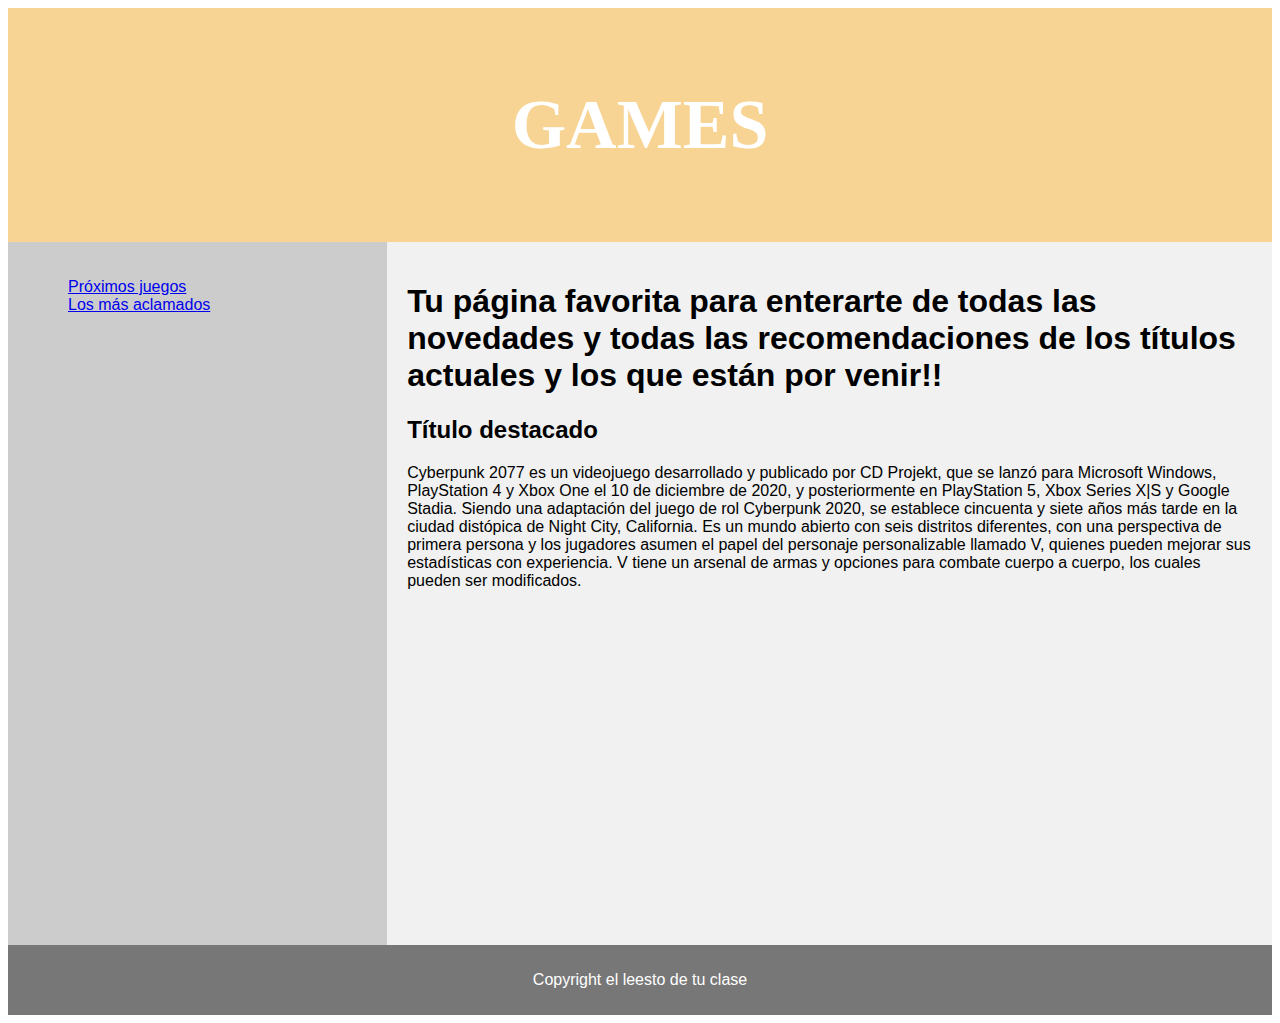
==== index.html @ b2d24701 "web games" ====
<!DOCTYPE html>
<html lang="en">
<head>
    <meta charset="UTF-8">
    <meta name="viewport" content="width=device-width, initial-scale=1.0">
    <meta http-equiv="X-UA-Compatible" content="ie=edge">
    <title>Document</title>
    <link rel="stylesheet" href="estilos.css"> 
     
</head>
<body>
    <header>
        <h1>GAMES </h1>
    </header>
    <section>
    <nav>
        <ul>
            <li><a href="starfield.html">Próximos juegos</li></a>
            <li><a href="losmasaclamados.html">Los más aclamados</li></a>
        </ul>
    </nav>
    <!--
    <article>
        <h1>Destacados</h1>
        <p>Títulos con mayor puntuación según la comunidad</p>
    </article>
    -->
    <article>
        <h1>Tu página favorita para enterarte de todas las novedades y todas las recomendaciones de los títulos actuales y los que están por venir!!</h1>
        <h2>Título destacado</h2>
        <p>Cyberpunk 2077 es un videojuego desarrollado y publicado por CD Projekt, que se lanzó para Microsoft Windows, PlayStation 4 y Xbox One el 10 de diciembre de 2020, y posteriormente en PlayStation 5, Xbox Series X|S y Google Stadia. Siendo una adaptación del juego de rol Cyberpunk 2020, se establece cincuenta y siete años más tarde en la ciudad distópica de Night City, California. Es un mundo abierto con seis distritos diferentes, con una perspectiva de primera persona y los jugadores asumen el papel del personaje personalizable llamado V, quienes pueden mejorar sus estadísticas con experiencia. V tiene un arsenal de armas y opciones para combate cuerpo a cuerpo, los cuales pueden ser modificados.</p>
        <iframe width="560" height="315" src="https://www.youtube.com/embed/VhM3NRu23Sk" title="YouTube video player" frameborder="0" allow="accelerometer; autoplay; clipboard-write; encrypted-media; gyroscope; picture-in-picture" allowfullscreen></iframe>
    </article>
    </section>
    <footer>
        <p>Copyright el leesto de tu clase</p>                                                                                                                                                                                                                       
    </footer>



</body>


</html>
---- estilos.css ----
*{
    box-sizing: border-box;
}
body {
    font-family: 'Roboto', sans-serif;

}
header{
    background-color:rgb(247, 212, 148);
    padding: 30px;
    text-align: center;
    font-size: 35px;
    color: white;
    font-family: 'Comic Neue', cursive;
}
section{ 
display: flex;

}
nav{
    float: left;
    width: 30%;
    
    background: #ccc;
    padding: 20px;
}
nav ul{
    list-style-type:none;
}
article{
    float: left;
    padding: 20px;
    width: 70%;
    background-color: #f1f1f1;
    


}

section::after{
content:"";
display: table;
clear: both;
}
footer{
background-color: #777;
padding: 10px;
text-align: center;
color: white
}
@media only screen and (max-width: 620px)
{

article {width: 100%;}


nav{
width: 100%;
} 
section{
    display:block
}
}
@import url('https://fonts.googleapis.com/css2?family=Comic+Neue:wght@700&family=Roboto&display=swap');
@import url('https://fonts.googleapis.com/css2?family=Roboto&display=swap');
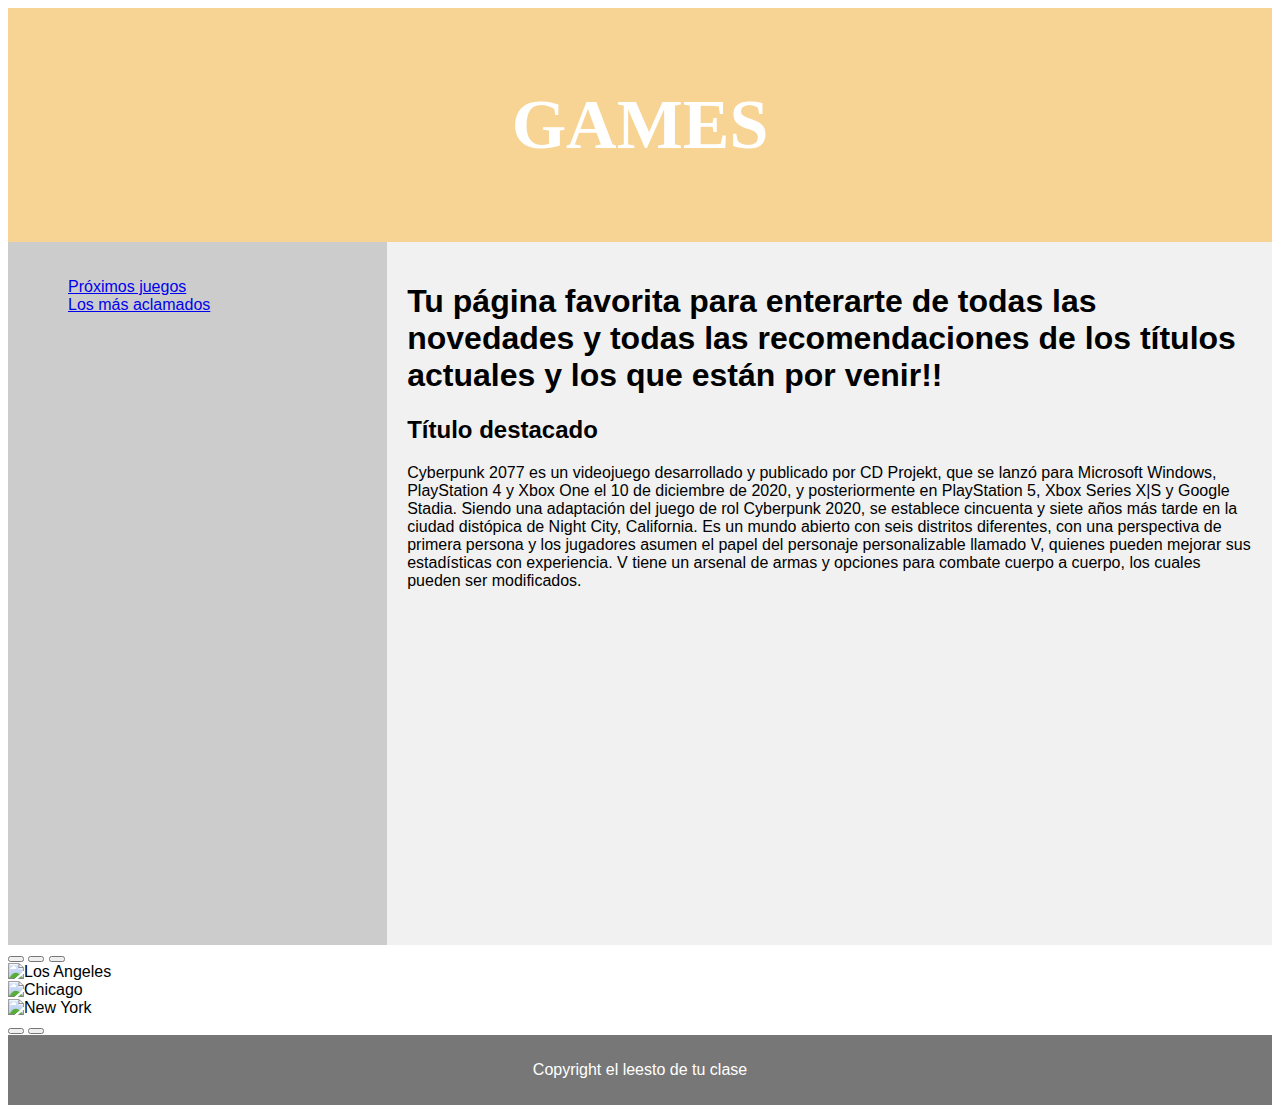
==== commit 20e8f7fd: "Update index.html" ====
--- a/index.html
+++ b/index.html
@@ -6,7 +6,8 @@
     <meta http-equiv="X-UA-Compatible" content="ie=edge">
     <title>Document</title>
     <link rel="stylesheet" href="estilos.css"> 
-     
+    <link href="https://cdn.jsdelivr.net/npm/bootstrap@5.3.2/dist/css/bootstrap.min.css" rel="stylesheet" integrity="sha384-T3c6CoIi6uLrA9TneNEoa7RxnatzjcDSCmG1MXxSR1GAsXEV/Dwwykc2MPK8M2HN" crossorigin="anonymous">
+    <script src="https://cdn.jsdelivr.net/npm/bootstrap@5.3.2/dist/js/bootstrap.bundle.min.js" integrity="sha384-C6RzsynM9kWDrMNeT87bh95OGNyZPhcTNXj1NW7RuBCsyN/o0jlpcV8Qyq46cDfL" crossorigin="anonymous"></script>
 </head>
 <body>
     <header>
@@ -32,13 +33,40 @@
         <iframe width="560" height="315" src="https://www.youtube.com/embed/VhM3NRu23Sk" title="YouTube video player" frameborder="0" allow="accelerometer; autoplay; clipboard-write; encrypted-media; gyroscope; picture-in-picture" allowfullscreen></iframe>
     </article>
     </section>
+    
+    <div class="carousel-indicators">
+        <button type="button" data-bs-target="#demo" data-bs-slide-to="0" class="active"></button>
+        <button type="button" data-bs-target="#demo" data-bs-slide-to="1"></button>
+        <button type="button" data-bs-target="#demo" data-bs-slide-to="2"></button>
+      </div>
+    
+      <div class="carousel-inner">
+        <div class="carousel-item active">
+          <img src="img/godofwar.jpg" alt="Los Angeles" class="d-block w-100">
+        </div>
+        <div class="carousel-item">
+          <img src="img/cyberpunk.jpg buena.jpg" alt="Chicago" class="d-block w-100" >
+        </div>
+        <div class="carousel-item">
+          <img src="img/unhcarted.jpg francesa.jpg" alt="New York" class="d-block w-100">
+        </div>
+      </div>
+    
+      <button class="carousel-control-prev" type="button" data-bs-target="#demo" data-bs-slide="prev">
+        <span class="carousel-control-prev-icon"></span>
+      </button>
+      <button class="carousel-control-next" type="button" data-bs-target="#demo" data-bs-slide="next">
+        <span class="carousel-control-next-icon"></span>
+      </button>
+    </div>
+
     <footer>
         <p>Copyright el leesto de tu clase</p>                                                                                                                                                                                                                       
     </footer>
-
+    <div id="demo" class="carousel slide" data-bs-ride="carousel">
 
 
 </body>
 
 
-</html>+</html>
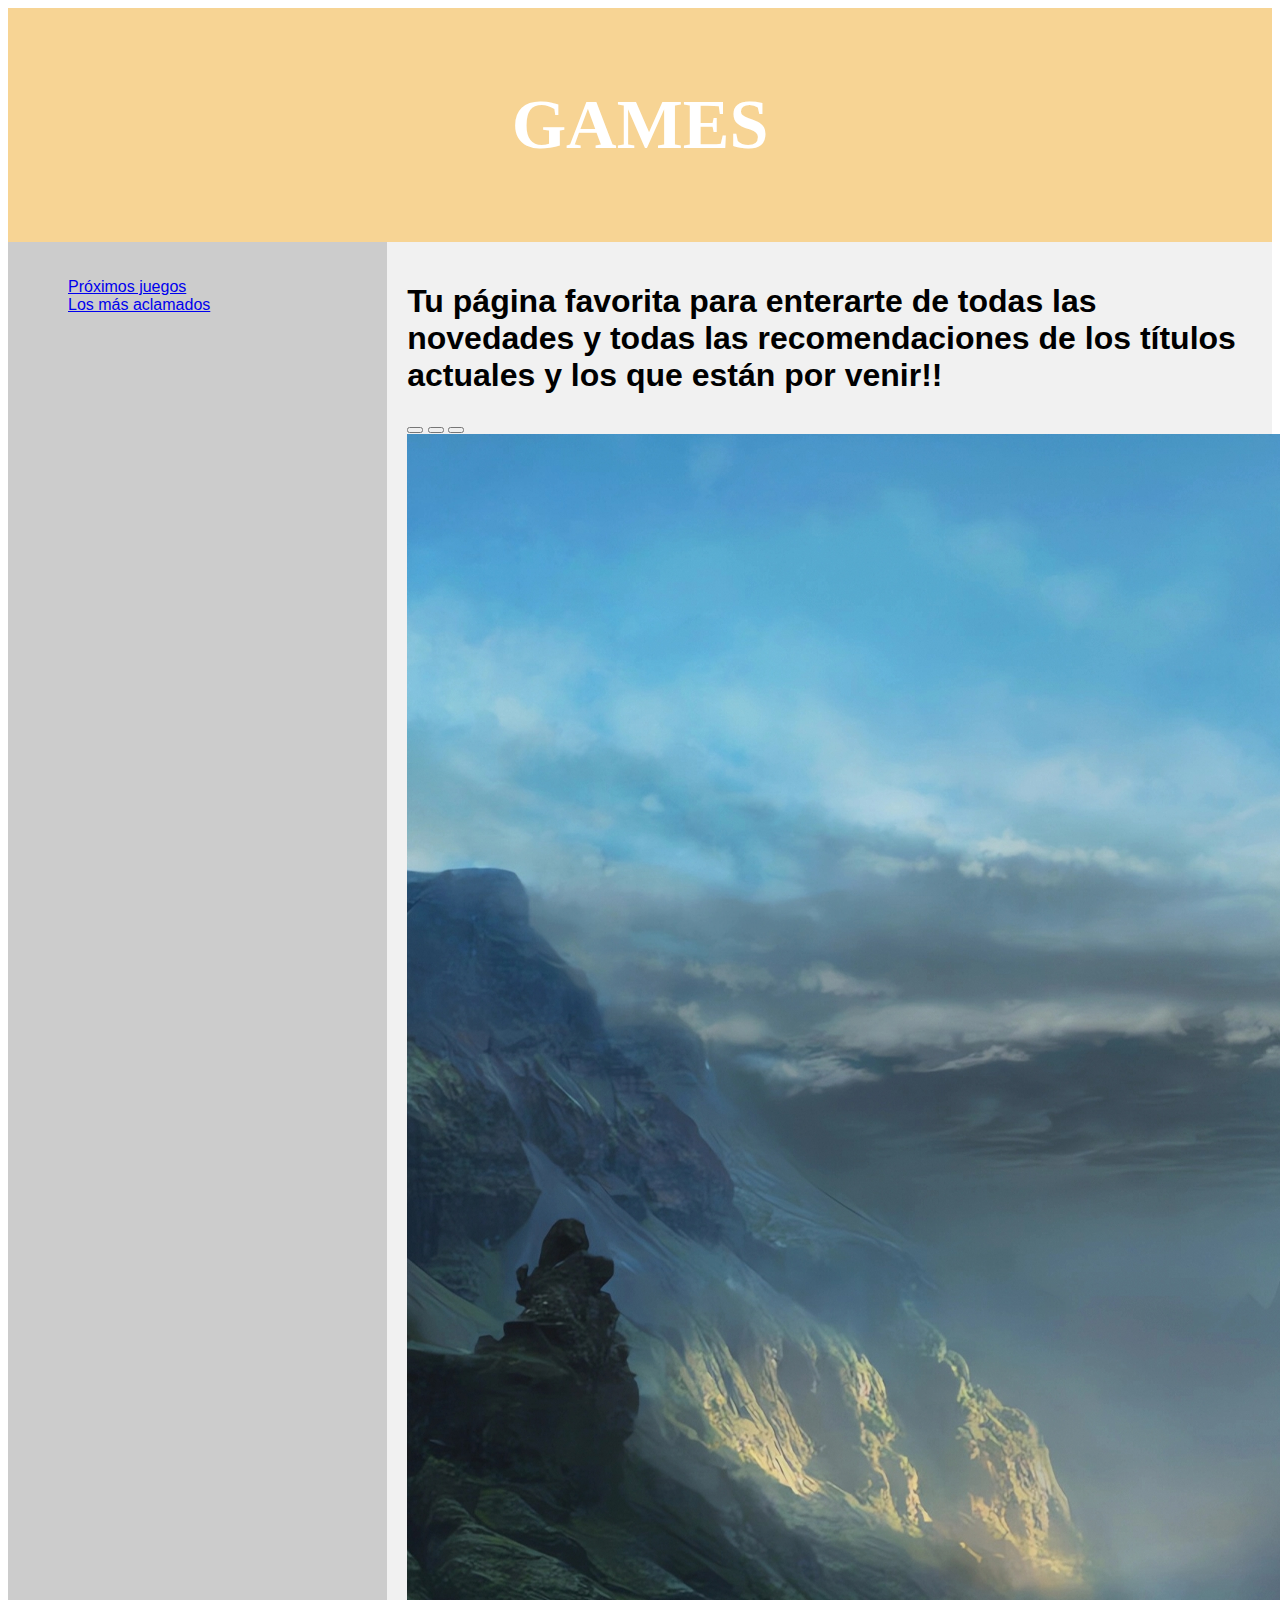
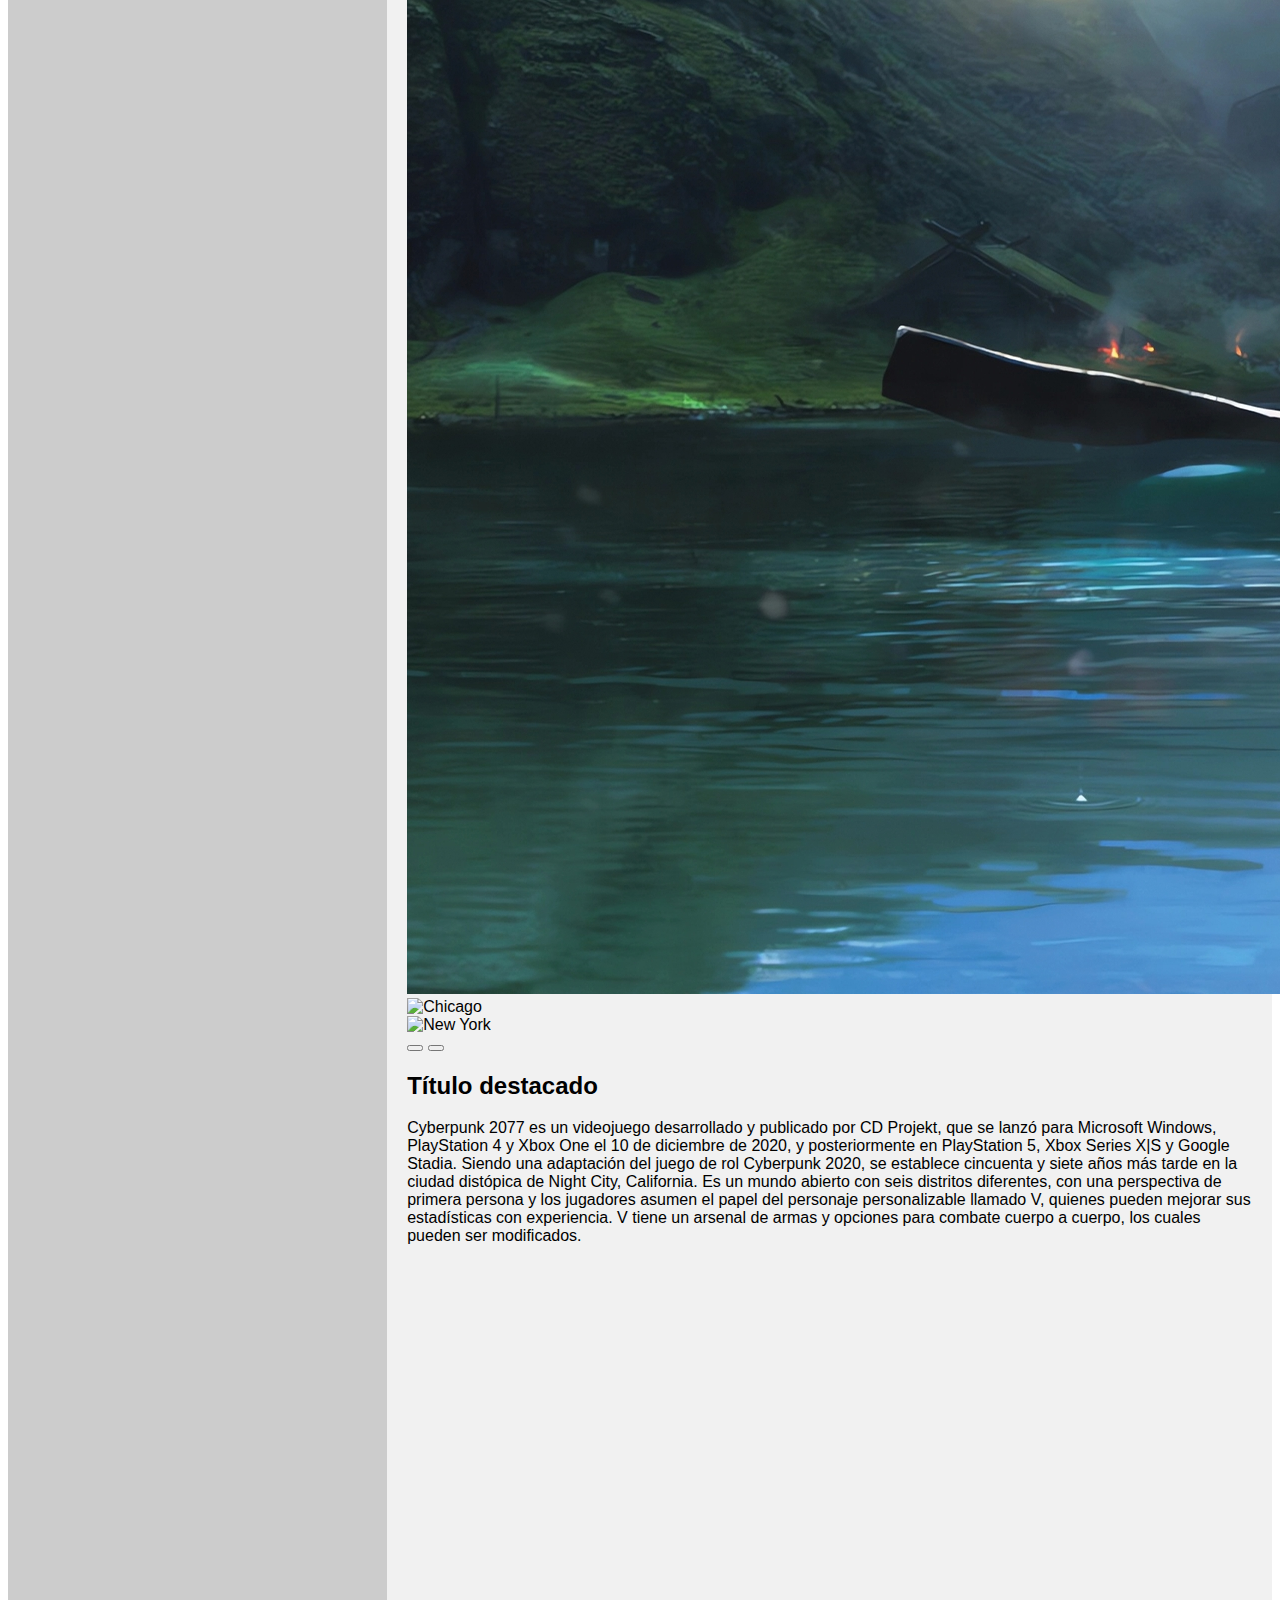
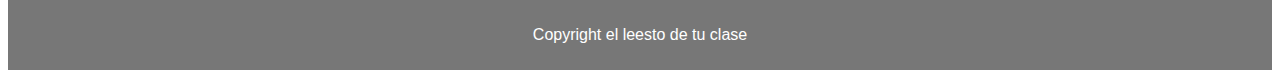
==== commit c8e75ab0: "Update index.html" ====
--- a/index.html
+++ b/index.html
@@ -28,37 +28,38 @@
     -->
     <article>
         <h1>Tu página favorita para enterarte de todas las novedades y todas las recomendaciones de los títulos actuales y los que están por venir!!</h1>
+        <div class="carousel-indicators">
+          <button type="button" data-bs-target="#demo" data-bs-slide-to="0" class="active"></button>
+          <button type="button" data-bs-target="#demo" data-bs-slide-to="1"></button>
+          <button type="button" data-bs-target="#demo" data-bs-slide-to="2"></button>
+        </div>
+      
+        <div class="carousel-inner">
+          <div class="carousel-item active">
+            <img src="img/godofwar.jpg" alt="Los Angeles" class="d-block w-100">
+          </div>
+          <div class="carousel-item">
+            <img src="img/cyberpunk.jpg buena.jpg" alt="Chicago" class="d-block w-100" >
+          </div>
+          <div class="carousel-item">
+            <img src="img/unhcarted.jpg francesa.jpg" alt="New York" class="d-block w-100">
+          </div>
+        </div>
+      
+        <button class="carousel-control-prev" type="button" data-bs-target="#demo" data-bs-slide="prev">
+          <span class="carousel-control-prev-icon"></span>
+        </button>
+        <button class="carousel-control-next" type="button" data-bs-target="#demo" data-bs-slide="next">
+          <span class="carousel-control-next-icon"></span>
+        </button>
+      </div>
         <h2>Título destacado</h2>
         <p>Cyberpunk 2077 es un videojuego desarrollado y publicado por CD Projekt, que se lanzó para Microsoft Windows, PlayStation 4 y Xbox One el 10 de diciembre de 2020, y posteriormente en PlayStation 5, Xbox Series X|S y Google Stadia. Siendo una adaptación del juego de rol Cyberpunk 2020, se establece cincuenta y siete años más tarde en la ciudad distópica de Night City, California. Es un mundo abierto con seis distritos diferentes, con una perspectiva de primera persona y los jugadores asumen el papel del personaje personalizable llamado V, quienes pueden mejorar sus estadísticas con experiencia. V tiene un arsenal de armas y opciones para combate cuerpo a cuerpo, los cuales pueden ser modificados.</p>
         <iframe width="560" height="315" src="https://www.youtube.com/embed/VhM3NRu23Sk" title="YouTube video player" frameborder="0" allow="accelerometer; autoplay; clipboard-write; encrypted-media; gyroscope; picture-in-picture" allowfullscreen></iframe>
     </article>
     </section>
     
-    <div class="carousel-indicators">
-        <button type="button" data-bs-target="#demo" data-bs-slide-to="0" class="active"></button>
-        <button type="button" data-bs-target="#demo" data-bs-slide-to="1"></button>
-        <button type="button" data-bs-target="#demo" data-bs-slide-to="2"></button>
-      </div>
-    
-      <div class="carousel-inner">
-        <div class="carousel-item active">
-          <img src="img/godofwar.jpg" alt="Los Angeles" class="d-block w-100">
-        </div>
-        <div class="carousel-item">
-          <img src="img/cyberpunk.jpg buena.jpg" alt="Chicago" class="d-block w-100" >
-        </div>
-        <div class="carousel-item">
-          <img src="img/unhcarted.jpg francesa.jpg" alt="New York" class="d-block w-100">
-        </div>
-      </div>
-    
-      <button class="carousel-control-prev" type="button" data-bs-target="#demo" data-bs-slide="prev">
-        <span class="carousel-control-prev-icon"></span>
-      </button>
-      <button class="carousel-control-next" type="button" data-bs-target="#demo" data-bs-slide="next">
-        <span class="carousel-control-next-icon"></span>
-      </button>
-    </div>
+
 
     <footer>
         <p>Copyright el leesto de tu clase</p>                                                                                                                                                                                                                       
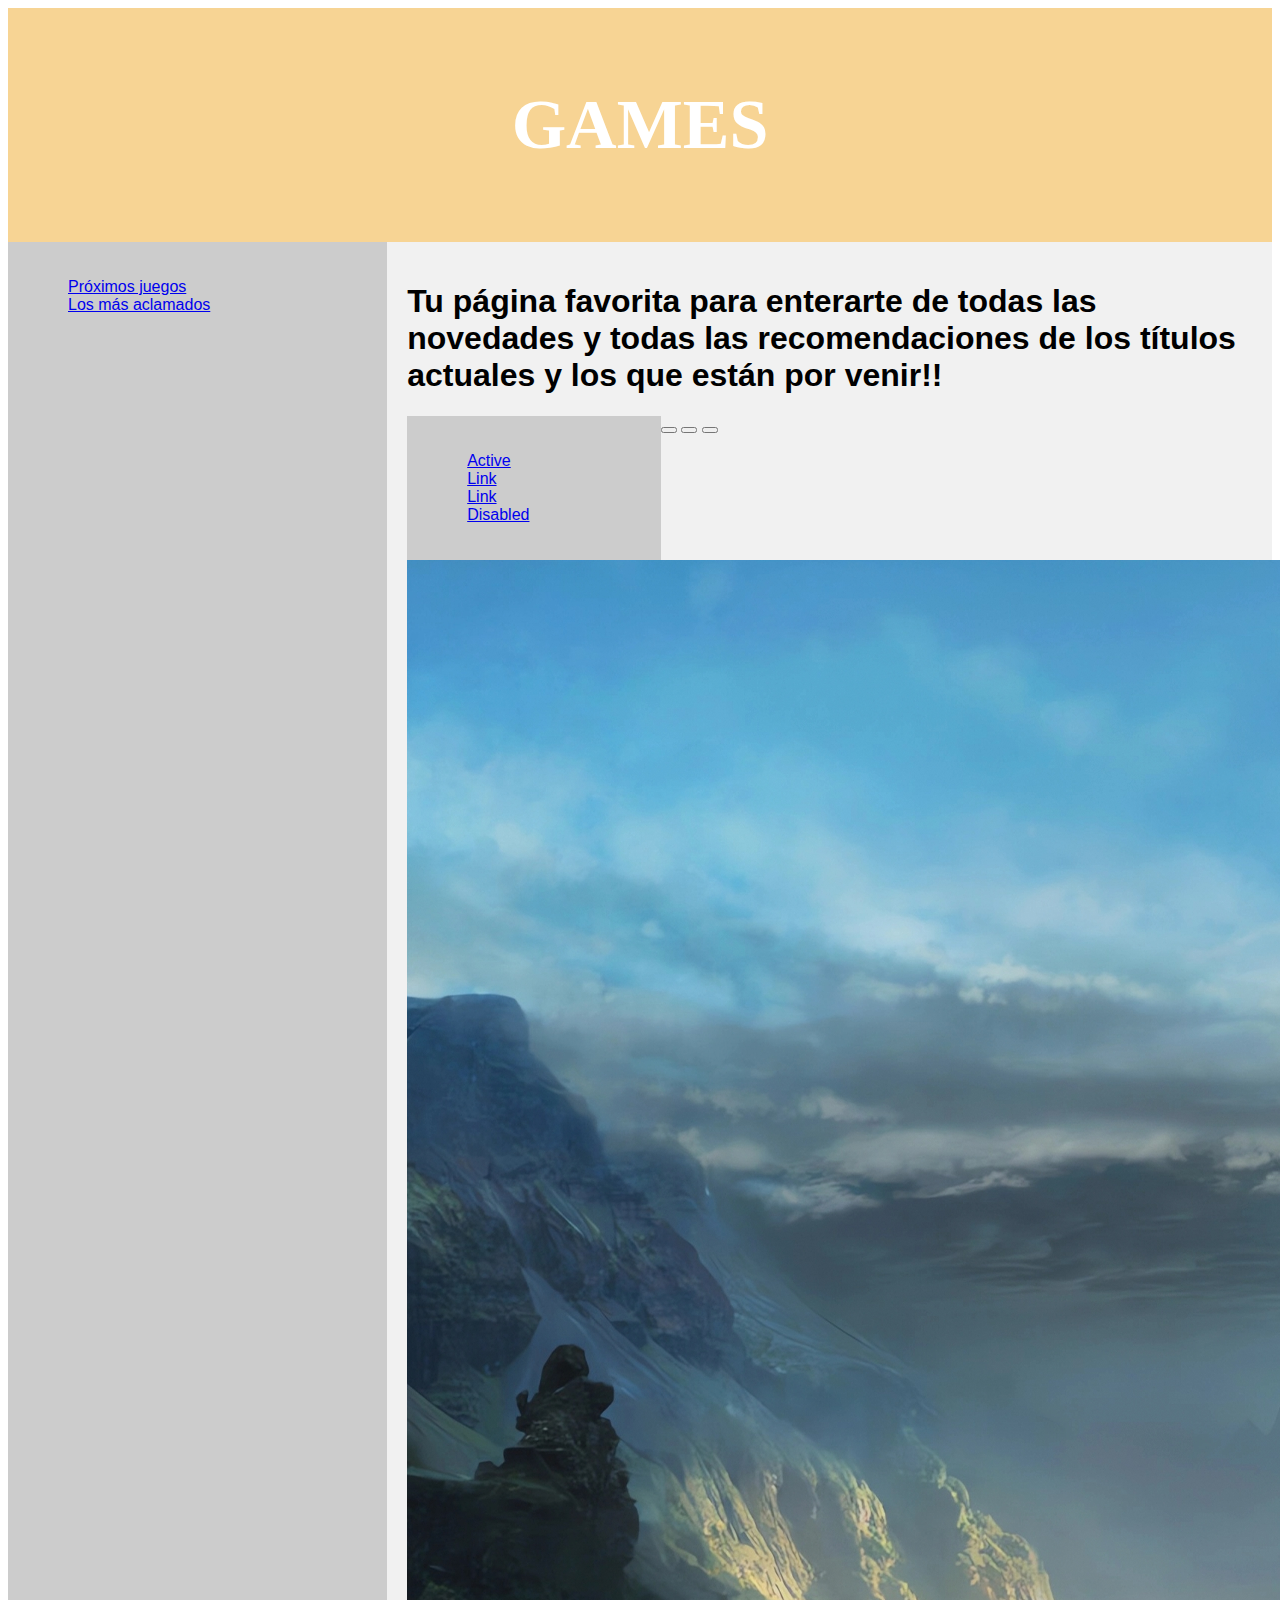
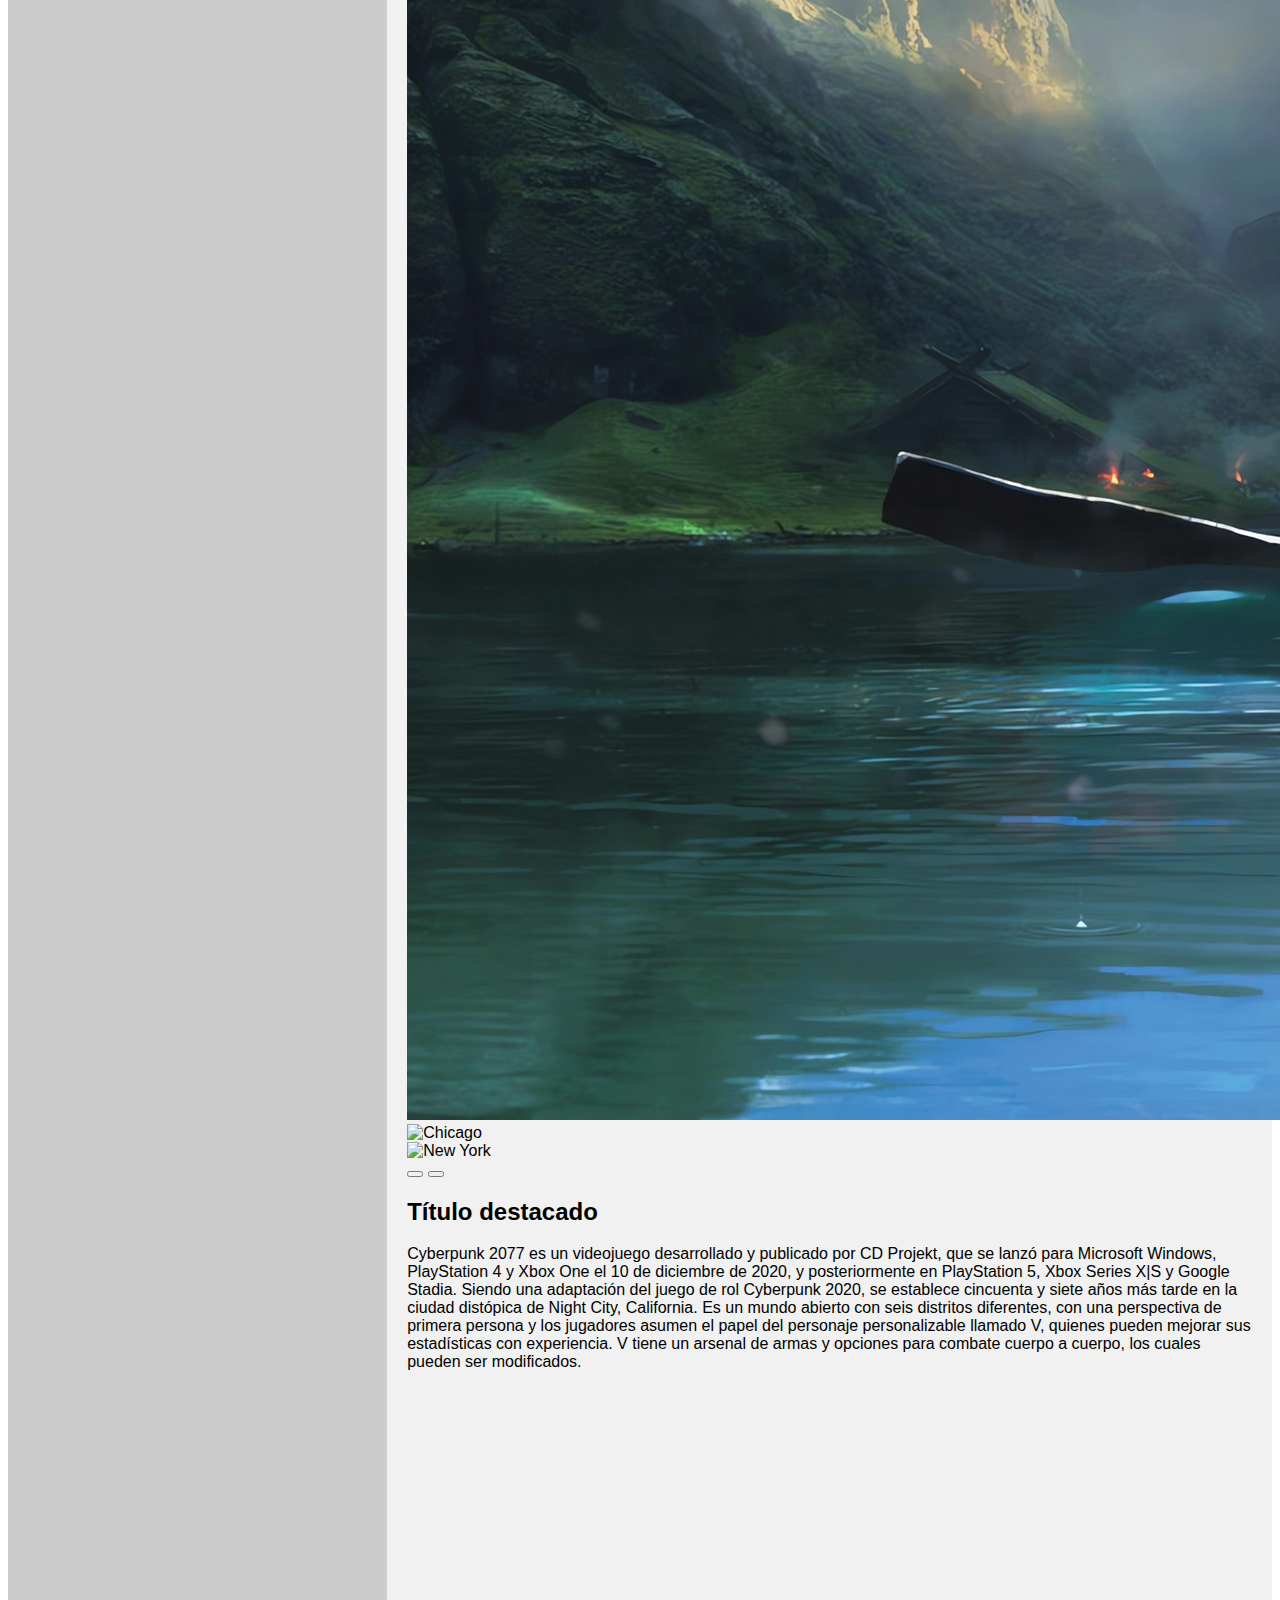
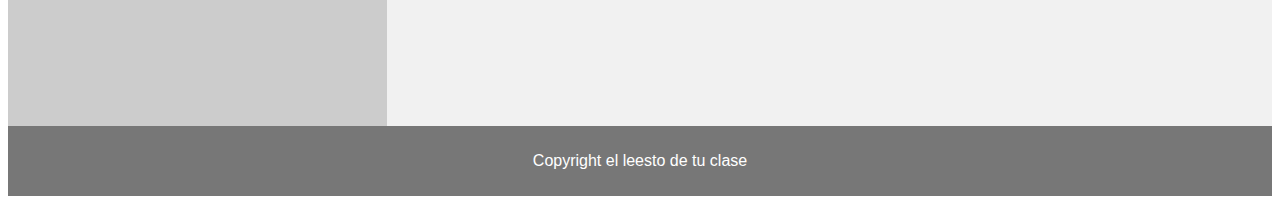
==== commit 15e06645: "Update index.html" ====
--- a/index.html
+++ b/index.html
@@ -28,6 +28,24 @@
     -->
     <article>
         <h1>Tu página favorita para enterarte de todas las novedades y todas las recomendaciones de los títulos actuales y los que están por venir!!</h1>
+        <nav class="navbar navbar-expand-sm bg-light navbar-light">
+          <div class="container-fluid">
+            <ul class="navbar-nav">
+              <li class="nav-item">
+                <a class="nav-link active" href="#">Active</a>
+              </li>
+             <li class="nav-item">
+                <a class="nav-link" href="#">Link</a>
+              </li>
+              <li class="nav-item">
+                <a class="nav-link" href="#">Link</a>
+              </li>
+              <li class="nav-item">
+                <a class="nav-link disabled" href="#">Disabled</a>
+              </li>
+            </ul>
+          </div>
+        </nav>
         <div class="carousel-indicators">
           <button type="button" data-bs-target="#demo" data-bs-slide-to="0" class="active"></button>
           <button type="button" data-bs-target="#demo" data-bs-slide-to="1"></button>
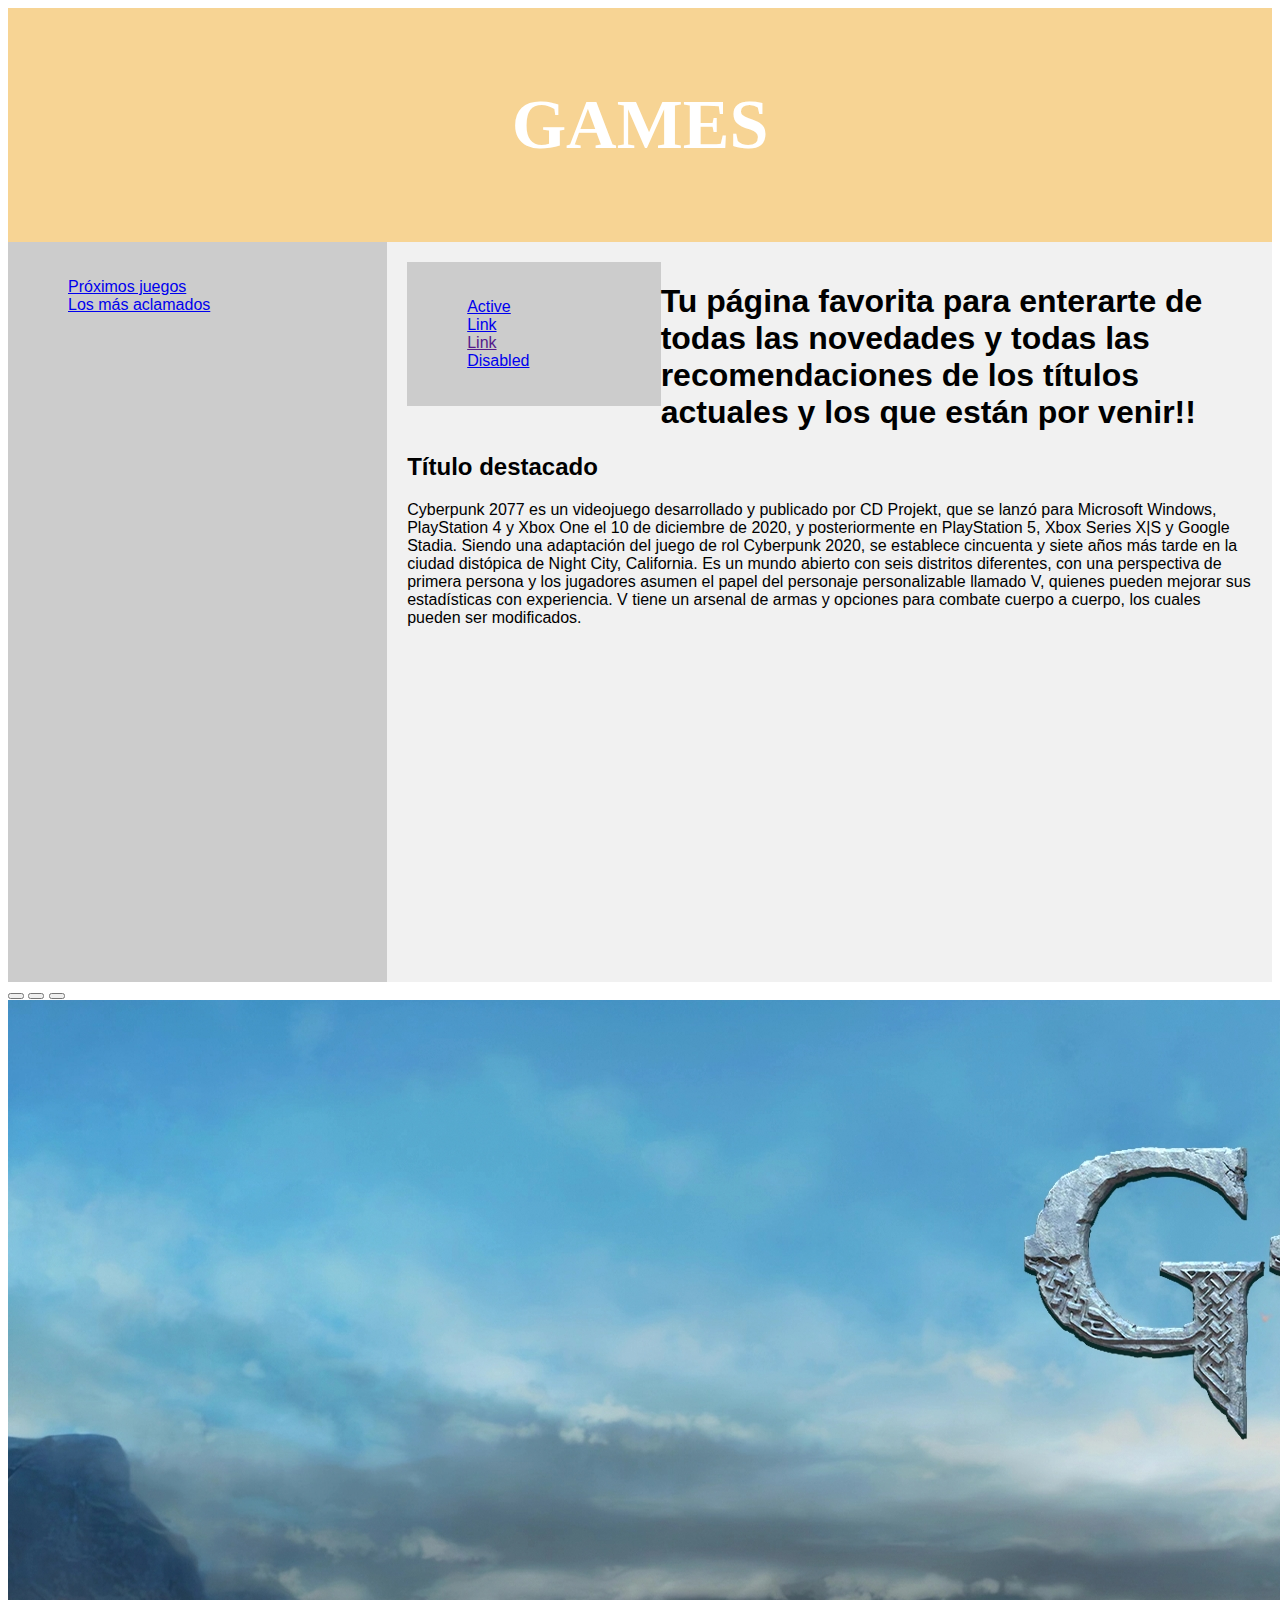
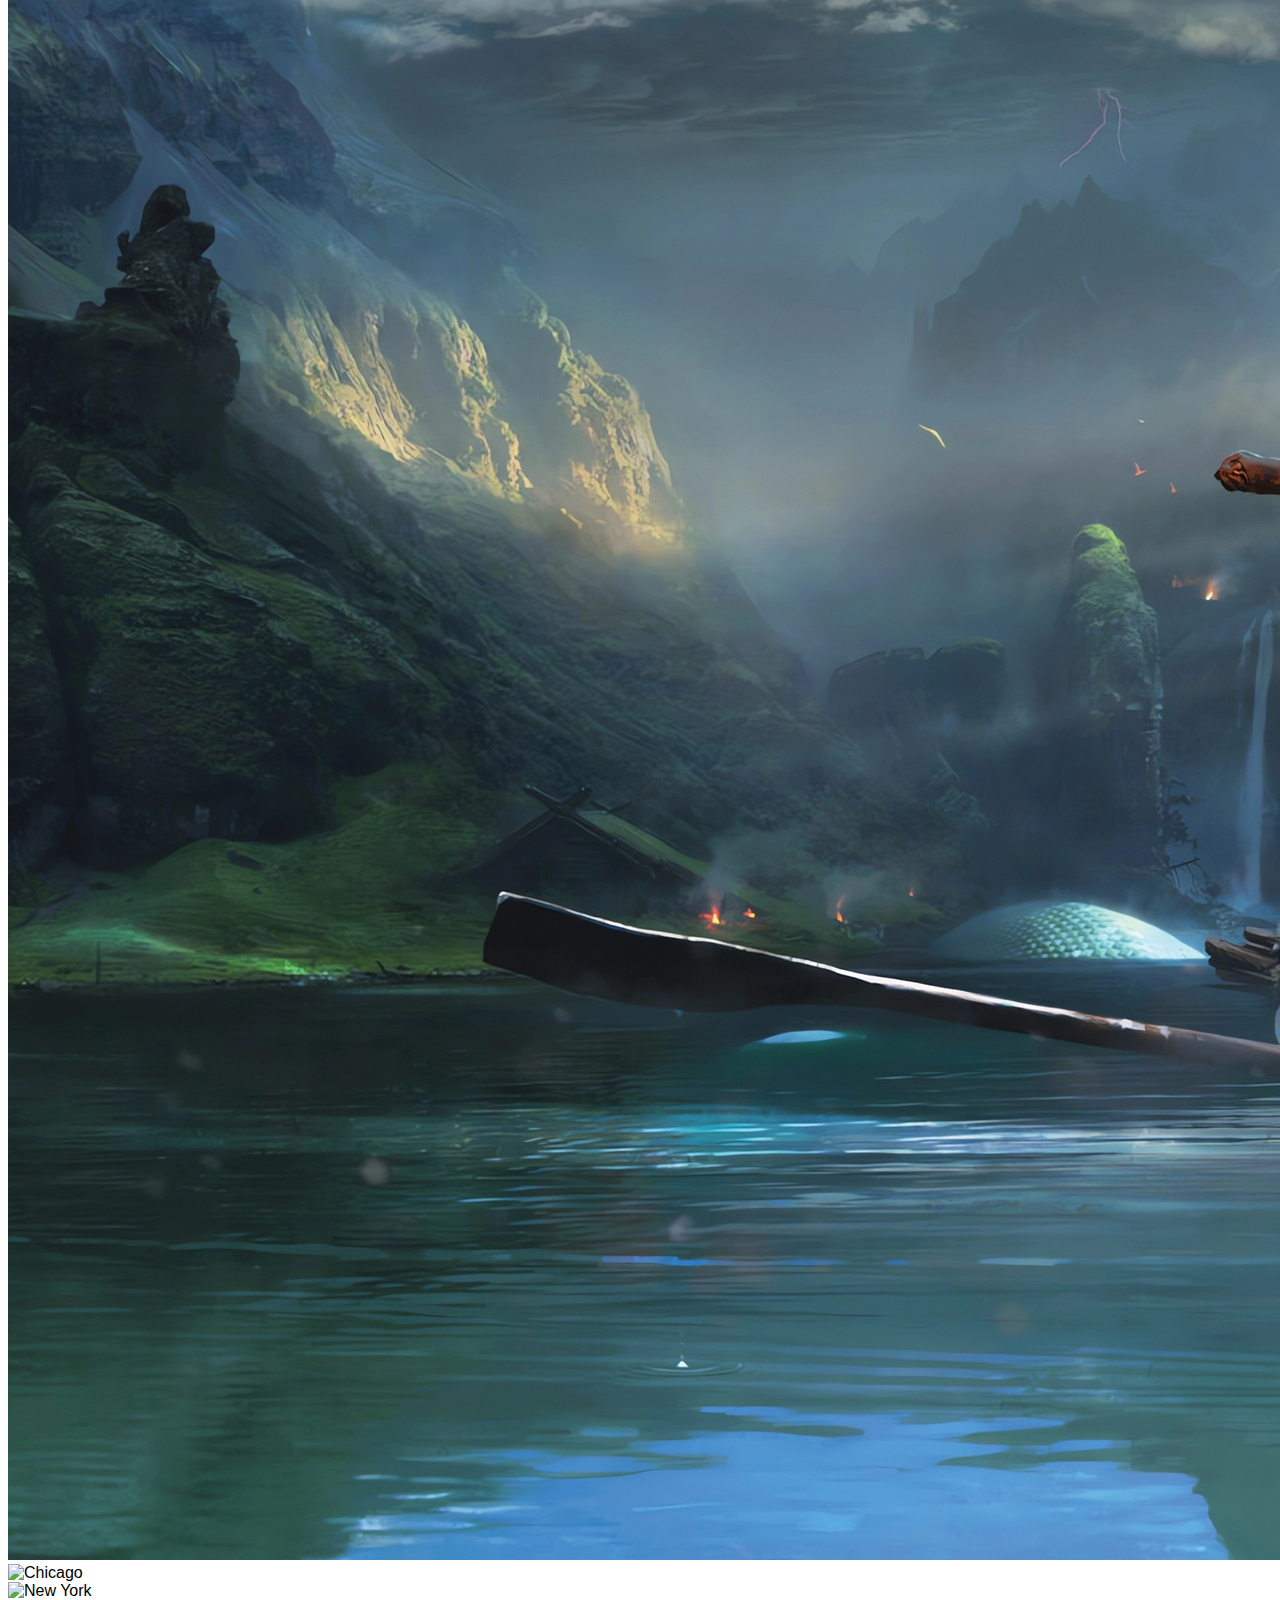
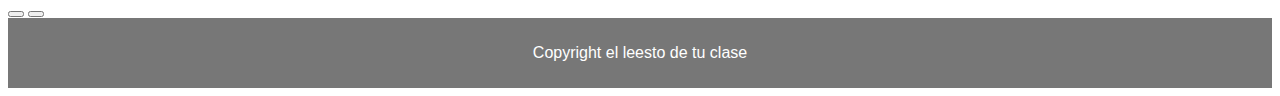
==== commit 2055f701: "Update index.html" ====
--- a/index.html
+++ b/index.html
@@ -27,56 +27,57 @@
     </article>
     -->
     <article>
+        <nav class="navbar navbar-expand-sm bg-light navbar-light">
+            <div class="container-fluid">
+              <ul class="navbar-nav">
+                <li class="nav-item">
+                  <a class="nav-link active" href="#">Active</a>
+                </li>
+               <li class="nav-item">
+                  <a class="nav-link" href="#">Link</a>
+                </li>
+                <li class="nav-item">
+                  <a class="nav-link" href="">Link</a>
+                </li>
+                <li class="nav-item">
+                  <a class="nav-link disabled" href="#">Disabled</a>
+                </li>
+              </ul>
+            </div>
+          </nav>
         <h1>Tu página favorita para enterarte de todas las novedades y todas las recomendaciones de los títulos actuales y los que están por venir!!</h1>
-        <nav class="navbar navbar-expand-sm bg-light navbar-light">
-          <div class="container-fluid">
-            <ul class="navbar-nav">
-              <li class="nav-item">
-                <a class="nav-link active" href="#">Active</a>
-              </li>
-             <li class="nav-item">
-                <a class="nav-link" href="#">Link</a>
-              </li>
-              <li class="nav-item">
-                <a class="nav-link" href="#">Link</a>
-              </li>
-              <li class="nav-item">
-                <a class="nav-link disabled" href="#">Disabled</a>
-              </li>
-            </ul>
-          </div>
-        </nav>
-        <div class="carousel-indicators">
-          <button type="button" data-bs-target="#demo" data-bs-slide-to="0" class="active"></button>
-          <button type="button" data-bs-target="#demo" data-bs-slide-to="1"></button>
-          <button type="button" data-bs-target="#demo" data-bs-slide-to="2"></button>
-        </div>
-      
-        <div class="carousel-inner">
-          <div class="carousel-item active">
-            <img src="img/godofwar.jpg" alt="Los Angeles" class="d-block w-100">
-          </div>
-          <div class="carousel-item">
-            <img src="img/cyberpunk.jpg buena.jpg" alt="Chicago" class="d-block w-100" >
-          </div>
-          <div class="carousel-item">
-            <img src="img/unhcarted.jpg francesa.jpg" alt="New York" class="d-block w-100">
-          </div>
-        </div>
-      
-        <button class="carousel-control-prev" type="button" data-bs-target="#demo" data-bs-slide="prev">
-          <span class="carousel-control-prev-icon"></span>
-        </button>
-        <button class="carousel-control-next" type="button" data-bs-target="#demo" data-bs-slide="next">
-          <span class="carousel-control-next-icon"></span>
-        </button>
-      </div>
+ 
+    
         <h2>Título destacado</h2>
         <p>Cyberpunk 2077 es un videojuego desarrollado y publicado por CD Projekt, que se lanzó para Microsoft Windows, PlayStation 4 y Xbox One el 10 de diciembre de 2020, y posteriormente en PlayStation 5, Xbox Series X|S y Google Stadia. Siendo una adaptación del juego de rol Cyberpunk 2020, se establece cincuenta y siete años más tarde en la ciudad distópica de Night City, California. Es un mundo abierto con seis distritos diferentes, con una perspectiva de primera persona y los jugadores asumen el papel del personaje personalizable llamado V, quienes pueden mejorar sus estadísticas con experiencia. V tiene un arsenal de armas y opciones para combate cuerpo a cuerpo, los cuales pueden ser modificados.</p>
         <iframe width="560" height="315" src="https://www.youtube.com/embed/VhM3NRu23Sk" title="YouTube video player" frameborder="0" allow="accelerometer; autoplay; clipboard-write; encrypted-media; gyroscope; picture-in-picture" allowfullscreen></iframe>
     </article>
     </section>
-    
+    <div class="carousel-indicators">
+      <button type="button" data-bs-target="#demo" data-bs-slide-to="0" class="active"></button>
+      <button type="button" data-bs-target="#demo" data-bs-slide-to="1"></button>
+      <button type="button" data-bs-target="#demo" data-bs-slide-to="2"></button>
+    </div>
+  
+    <div class="carousel-inner">
+      <div class="carousel-item active">
+        <img src="img/godofwar.jpg" alt="Los Angeles" class="d-block w-100">
+      </div>
+      <div class="carousel-item">
+        <img src="img/cyberpunk.jpg buena.jpg" alt="Chicago" class="d-block w-100" >
+      </div>
+      <div class="carousel-item">
+        <img src="img/unhcarted.jpg francesa.jpg" alt="New York" class="d-block w-100">
+      </div>
+    </div>
+  
+    <button class="carousel-control-prev" type="button" data-bs-target="#demo" data-bs-slide="prev">
+      <span class="carousel-control-prev-icon"></span>
+    </button>
+    <button class="carousel-control-next" type="button" data-bs-target="#demo" data-bs-slide="next">
+      <span class="carousel-control-next-icon"></span>
+    </button>
+  </div>
 
 
     <footer>
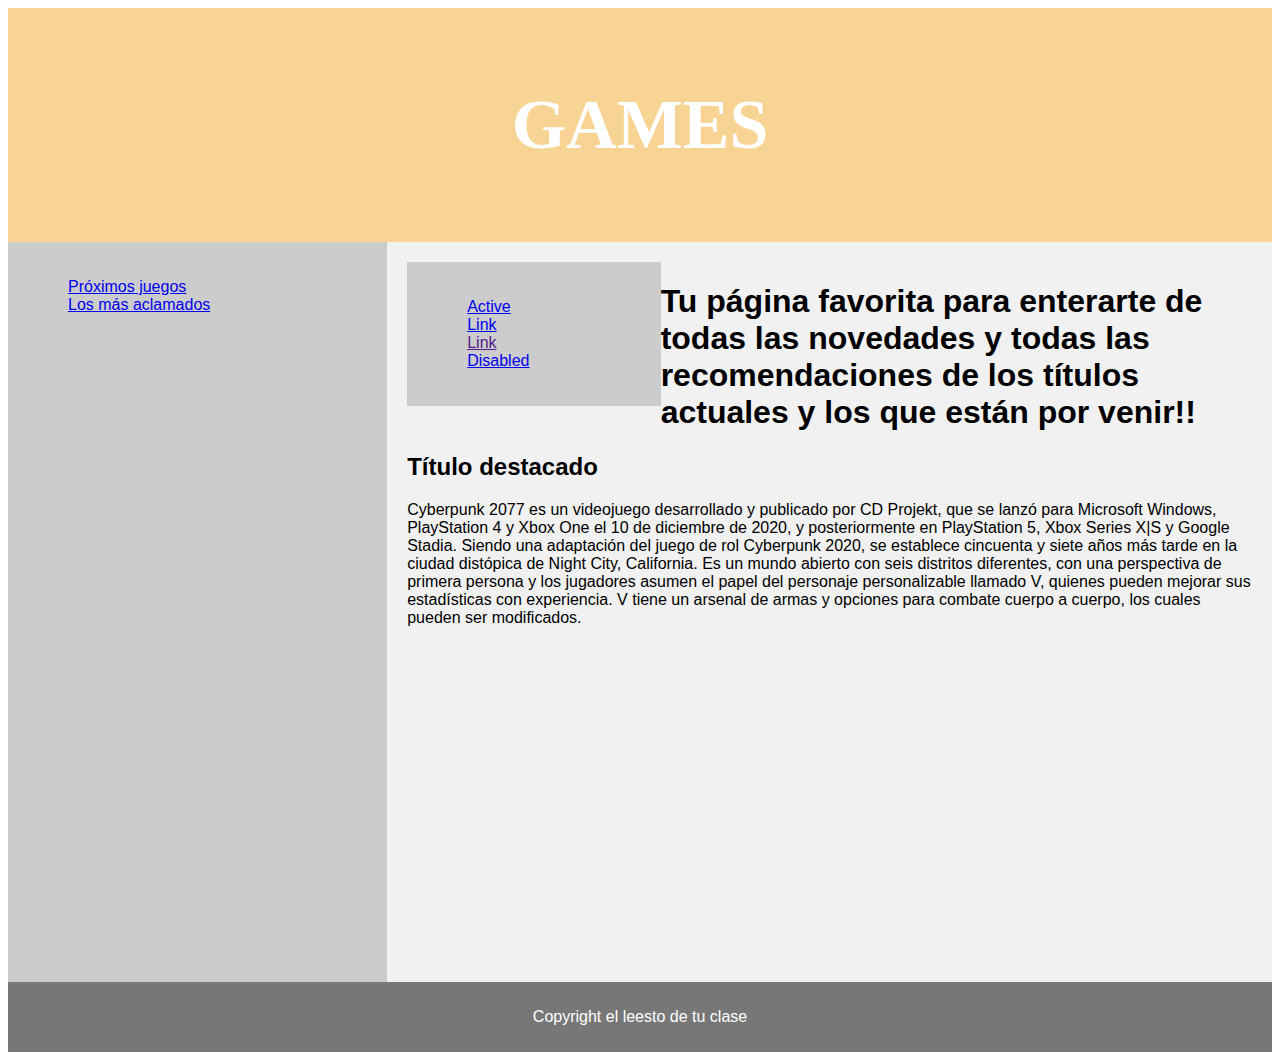
==== commit 61c7c140: "Update index.html" ====
--- a/index.html
+++ b/index.html
@@ -53,31 +53,7 @@
         <iframe width="560" height="315" src="https://www.youtube.com/embed/VhM3NRu23Sk" title="YouTube video player" frameborder="0" allow="accelerometer; autoplay; clipboard-write; encrypted-media; gyroscope; picture-in-picture" allowfullscreen></iframe>
     </article>
     </section>
-    <div class="carousel-indicators">
-      <button type="button" data-bs-target="#demo" data-bs-slide-to="0" class="active"></button>
-      <button type="button" data-bs-target="#demo" data-bs-slide-to="1"></button>
-      <button type="button" data-bs-target="#demo" data-bs-slide-to="2"></button>
-    </div>
-  
-    <div class="carousel-inner">
-      <div class="carousel-item active">
-        <img src="img/godofwar.jpg" alt="Los Angeles" class="d-block w-100">
-      </div>
-      <div class="carousel-item">
-        <img src="img/cyberpunk.jpg buena.jpg" alt="Chicago" class="d-block w-100" >
-      </div>
-      <div class="carousel-item">
-        <img src="img/unhcarted.jpg francesa.jpg" alt="New York" class="d-block w-100">
-      </div>
-    </div>
-  
-    <button class="carousel-control-prev" type="button" data-bs-target="#demo" data-bs-slide="prev">
-      <span class="carousel-control-prev-icon"></span>
-    </button>
-    <button class="carousel-control-next" type="button" data-bs-target="#demo" data-bs-slide="next">
-      <span class="carousel-control-next-icon"></span>
-    </button>
-  </div>
+
 
 
     <footer>
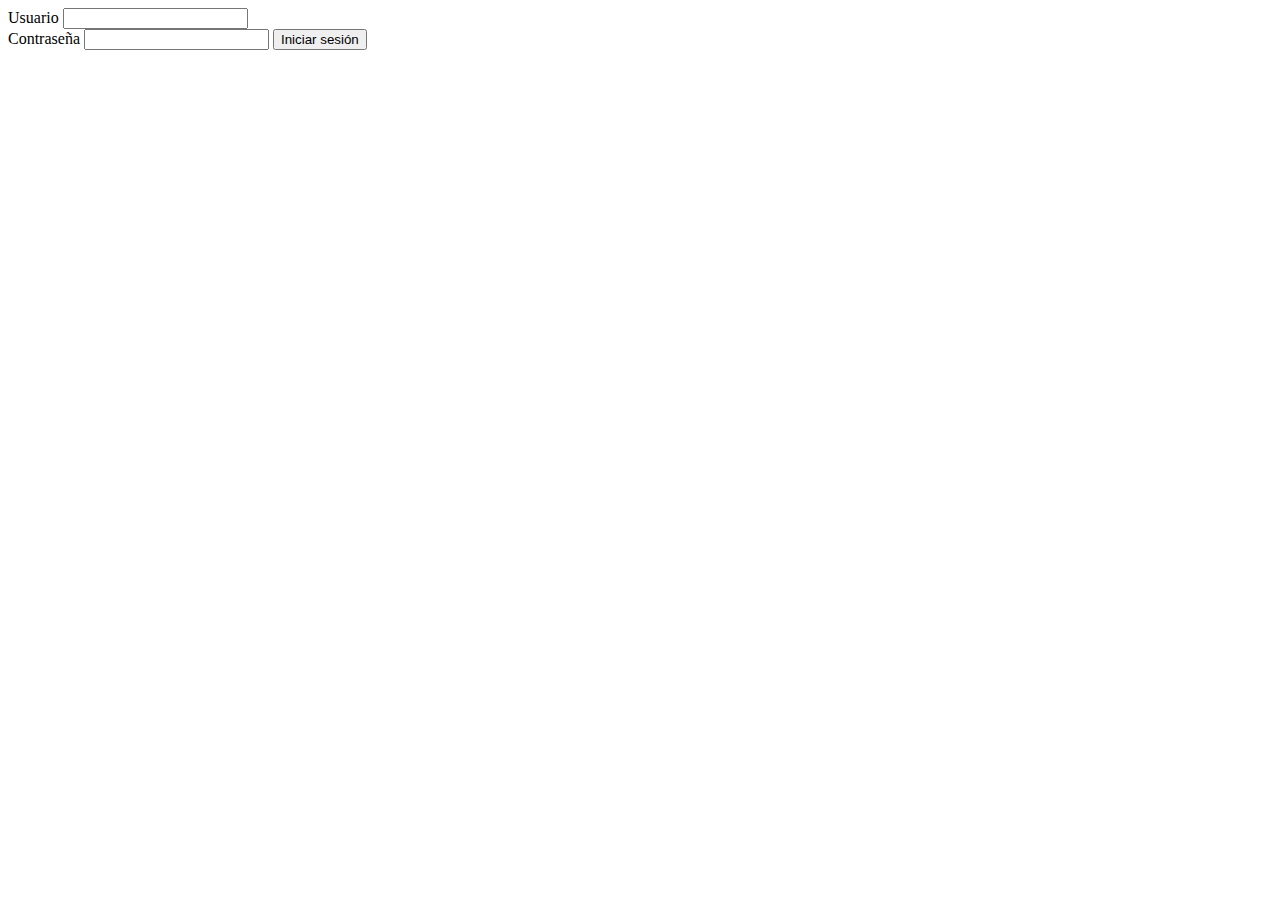
==== commit 5c6a5f83: "Create index.html" ====
--- a/index.html
+++ b/index.html
@@ -1,68 +1,43 @@
-<!DOCTYPE html>
-<html lang="en">
-<head>
-    <meta charset="UTF-8">
-    <meta name="viewport" content="width=device-width, initial-scale=1.0">
-    <meta http-equiv="X-UA-Compatible" content="ie=edge">
-    <title>Document</title>
-    <link rel="stylesheet" href="estilos.css"> 
-    <link href="https://cdn.jsdelivr.net/npm/bootstrap@5.3.2/dist/css/bootstrap.min.css" rel="stylesheet" integrity="sha384-T3c6CoIi6uLrA9TneNEoa7RxnatzjcDSCmG1MXxSR1GAsXEV/Dwwykc2MPK8M2HN" crossorigin="anonymous">
-    <script src="https://cdn.jsdelivr.net/npm/bootstrap@5.3.2/dist/js/bootstrap.bundle.min.js" integrity="sha384-C6RzsynM9kWDrMNeT87bh95OGNyZPhcTNXj1NW7RuBCsyN/o0jlpcV8Qyq46cDfL" crossorigin="anonymous"></script>
-</head>
-<body>
-    <header>
-        <h1>GAMES </h1>
-    </header>
-    <section>
-    <nav>
-        <ul>
-            <li><a href="starfield.html">Próximos juegos</li></a>
-            <li><a href="losmasaclamados.html">Los más aclamados</li></a>
-        </ul>
-    </nav>
-    <!--
-    <article>
-        <h1>Destacados</h1>
-        <p>Títulos con mayor puntuación según la comunidad</p>
-    </article>
-    -->
-    <article>
-        <nav class="navbar navbar-expand-sm bg-light navbar-light">
-            <div class="container-fluid">
-              <ul class="navbar-nav">
-                <li class="nav-item">
-                  <a class="nav-link active" href="#">Active</a>
-                </li>
-               <li class="nav-item">
-                  <a class="nav-link" href="#">Link</a>
-                </li>
-                <li class="nav-item">
-                  <a class="nav-link" href="">Link</a>
-                </li>
-                <li class="nav-item">
-                  <a class="nav-link disabled" href="#">Disabled</a>
-                </li>
-              </ul>
-            </div>
-          </nav>
-        <h1>Tu página favorita para enterarte de todas las novedades y todas las recomendaciones de los títulos actuales y los que están por venir!!</h1>
- 
-    
-        <h2>Título destacado</h2>
-        <p>Cyberpunk 2077 es un videojuego desarrollado y publicado por CD Projekt, que se lanzó para Microsoft Windows, PlayStation 4 y Xbox One el 10 de diciembre de 2020, y posteriormente en PlayStation 5, Xbox Series X|S y Google Stadia. Siendo una adaptación del juego de rol Cyberpunk 2020, se establece cincuenta y siete años más tarde en la ciudad distópica de Night City, California. Es un mundo abierto con seis distritos diferentes, con una perspectiva de primera persona y los jugadores asumen el papel del personaje personalizable llamado V, quienes pueden mejorar sus estadísticas con experiencia. V tiene un arsenal de armas y opciones para combate cuerpo a cuerpo, los cuales pueden ser modificados.</p>
-        <iframe width="560" height="315" src="https://www.youtube.com/embed/VhM3NRu23Sk" title="YouTube video player" frameborder="0" allow="accelerometer; autoplay; clipboard-write; encrypted-media; gyroscope; picture-in-picture" allowfullscreen></iframe>
-    </article>
-    </section>
-
-
-
-    <footer>
-        <p>Copyright el leesto de tu clase</p>                                                                                                                                                                                                                       
-    </footer>
-    <div id="demo" class="carousel slide" data-bs-ride="carousel">
-
-
-</body>
-
-
-</html>
+<!DOCTYPE html>
+<html lang="en">
+<head>
+    <meta charset="UTF-8">
+    <meta name="viewport" content="width=device-width, initial-scale=1.0">
+    <meta http-equiv="X-UA-Compatible" content="ie=edge">
+    <title>Document</title>
+    
+    <script>
+        function contraseña() {
+        usuario = document.getElementById("inputusuario").value;
+        contraseña = document.getElementById("inputpassword").value;
+        if (usuario == "Joemama" && contraseña == "ligma") {
+          alert("bienvenido, pepe");
+          window.location.href = "juegos.html"
+            
+        }
+        
+        else{
+            alert("credenciales no validas")
+        }
+        }
+    
+    </script>
+
+</head>
+
+
+<body>
+
+    <form action="">
+            <label for="">Usuario</label> 
+            <input type="text" id="inputusuario"><br>
+            
+            <label for="">Contraseña</label>
+            <input type="text" id="inputpassword">
+            <button type="button" onclick="contraseña()">Iniciar sesión</button>
+
+    </form>
+
+ 
+</body>
+</html>
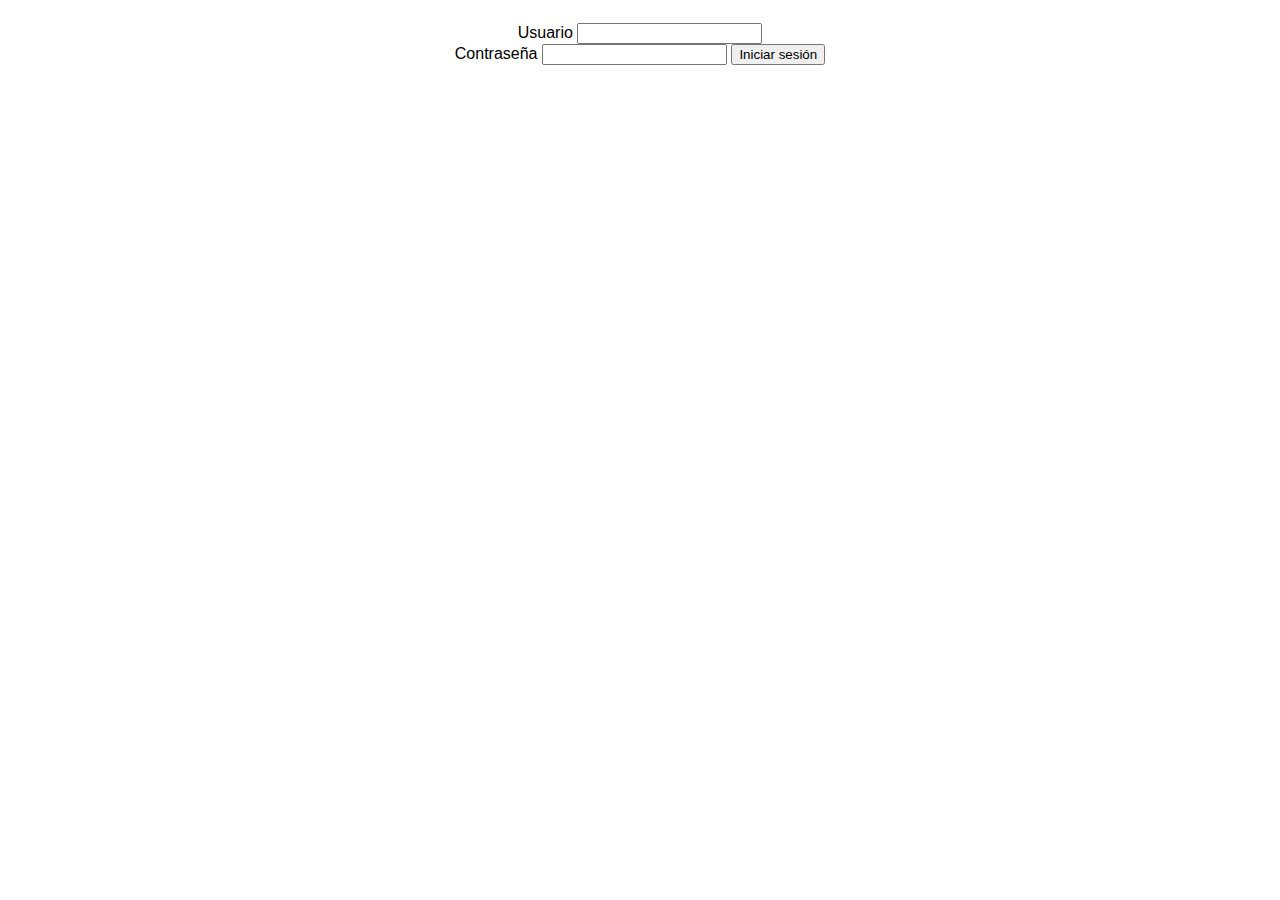
==== commit 01e971c4: "Update index.html" ====
--- a/index.html
+++ b/index.html
@@ -4,6 +4,7 @@
     <meta charset="UTF-8">
     <meta name="viewport" content="width=device-width, initial-scale=1.0">
     <meta http-equiv="X-UA-Compatible" content="ie=edge">
+    <link rel="stylesheet" href="estilos.css">
     <title>Document</title>
     
     <script>
@@ -26,7 +27,7 @@
 </head>
 
 
-<body>
+<body style="text-align: center; padding: 15px">
 
     <form action="">
             <label for="">Usuario</label> 
--- a/estilos.css
+++ b/estilos.css
@@ -0,0 +1,65 @@
+*{
+    box-sizing: border-box;
+}
+body {
+    font-family: 'Roboto', sans-serif;
+
+}
+header{
+    background-color:rgb(247, 212, 148);
+    padding: 30px;
+    text-align: center;
+    font-size: 35px;
+    color: white;
+    font-family: 'Comic Neue', cursive;
+}
+section{ 
+display: flex;
+
+}
+nav{
+    float: left;
+    width: 30%;
+    
+    background: #ccc;
+    padding: 20px;
+}
+nav ul{
+    list-style-type:none;
+}
+article{
+    float: left;
+    padding: 20px;
+    width: 70%;
+    background-color: #f1f1f1;
+    
+
+
+}
+
+section::after{
+content:"";
+display: table;
+clear: both;
+}
+footer{
+background-color: #777;
+padding: 10px;
+text-align: center;
+color: white
+}
+@media only screen and (max-width: 620px)
+{
+
+article {width: 100%;}
+
+
+nav{
+width: 100%;
+} 
+section{
+    display:block
+}
+}
+@import url('https://fonts.googleapis.com/css2?family=Comic+Neue:wght@700&family=Roboto&display=swap');
+@import url('https://fonts.googleapis.com/css2?family=Roboto&display=swap');